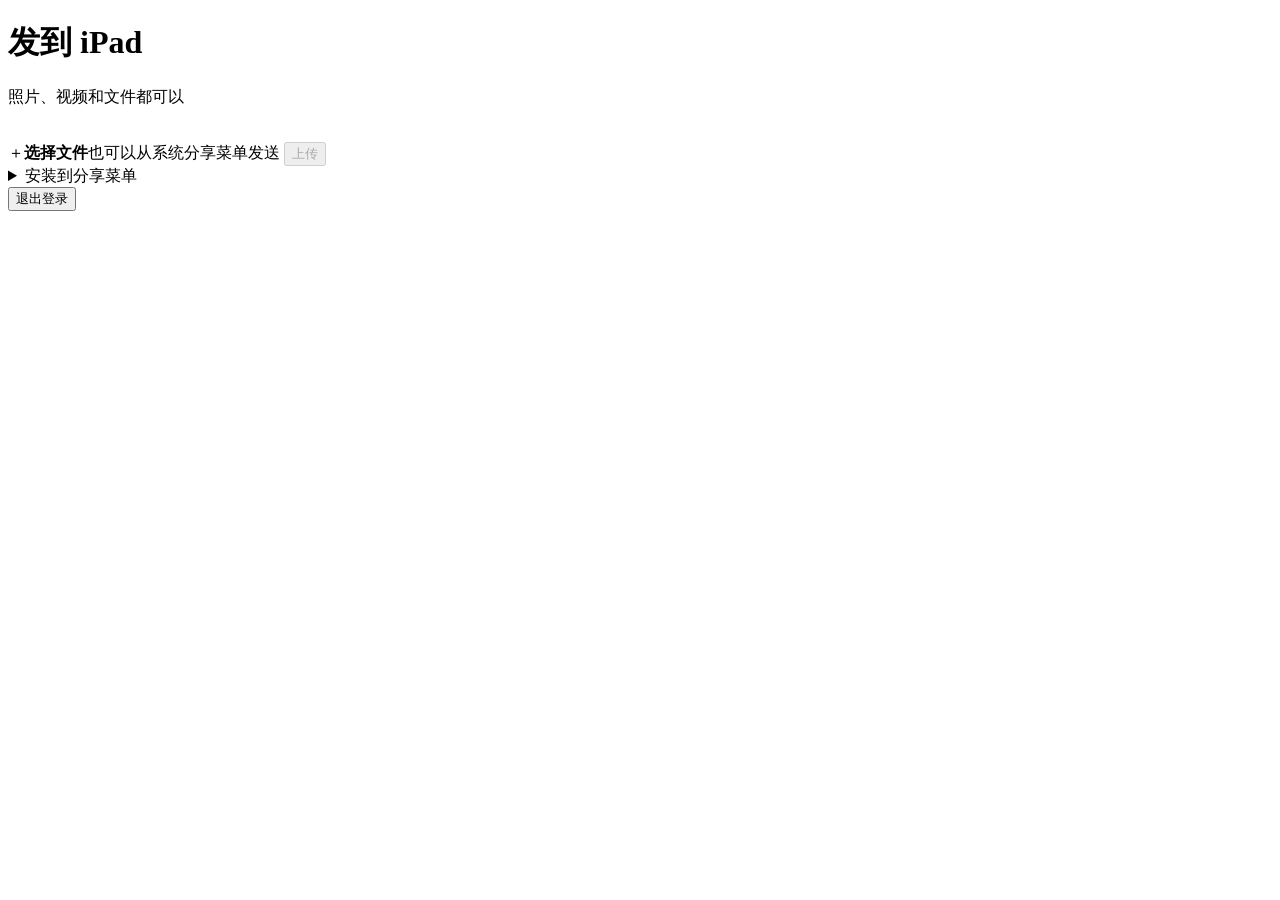
==== app/static/index.html @ c8139556 "Prepare self-hosted Android to iPad drop service" ====
<!doctype html>
<html lang="zh-CN">
<head>
  <meta charset="utf-8">
  <meta name="viewport" content="width=device-width,initial-scale=1,viewport-fit=cover">
  <meta name="theme-color" content="#2457e6">
  <link rel="manifest" href="manifest.webmanifest">
  <link rel="icon" href="static/icon-192.png">
  <link rel="stylesheet" href="static/style.css">
  <title>发到 iPad</title>
</head>
<body>
  <main class="card">
    <header><div><h1>发到 iPad</h1><p class="muted">照片、视频和文件都可以</p></div><img class="logo small" src="static/icon-192.png" alt=""></header>
    <form id="upload-form" enctype="multipart/form-data">
      <label class="drop-zone" for="files"><span class="plus">＋</span><strong>选择文件</strong><span>也可以从系统分享菜单发送</span></label>
      <input id="files" name="files" type="file" multiple required hidden>
      <div id="selection" class="selection" hidden></div>
      <button id="send" type="submit" disabled>上传</button>
    </form>
    <div id="status" class="status" role="status"></div>
    <details><summary>安装到分享菜单</summary><p>用 Chrome 打开本页，选择“添加到主屏幕”或“安装应用”。安装完成后，“发到 iPad”会出现在系统分享菜单。</p></details>
    <form method="post" action="logout"><button class="link-button" type="submit">退出登录</button></form>
  </main>
  <script src="static/app.js"></script>
</body>
</html>
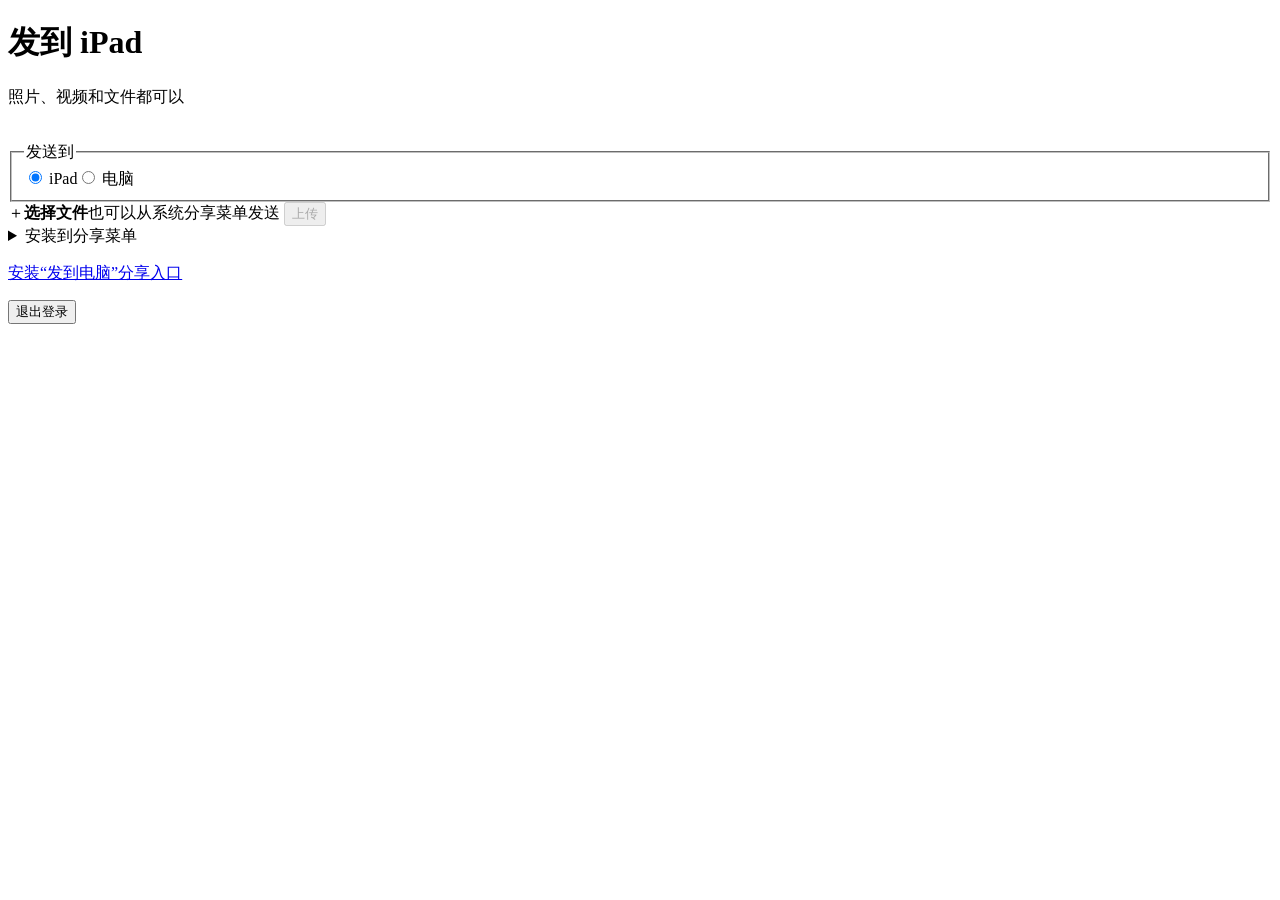
==== commit aecd2ac8: "Add isolated PC delivery and Windows desktop receiver" ====
--- a/app/static/index.html
+++ b/app/static/index.html
@@ -7,12 +7,14 @@
   <link rel="manifest" href="manifest.webmanifest">
   <link rel="icon" href="static/icon-192.png">
   <link rel="stylesheet" href="static/style.css">
+  <link rel="stylesheet" href="static/targets.css">
   <title>发到 iPad</title>
 </head>
-<body>
+<body data-target="ipad">
   <main class="card">
     <header><div><h1>发到 iPad</h1><p class="muted">照片、视频和文件都可以</p></div><img class="logo small" src="static/icon-192.png" alt=""></header>
     <form id="upload-form" enctype="multipart/form-data">
+      <fieldset class="targets"><legend>发送到</legend><label><input type="radio" name="target" value="ipad" checked> iPad</label><label><input type="radio" name="target" value="pc"> 电脑</label></fieldset>
       <label class="drop-zone" for="files"><span class="plus">＋</span><strong>选择文件</strong><span>也可以从系统分享菜单发送</span></label>
       <input id="files" name="files" type="file" multiple required hidden>
       <div id="selection" class="selection" hidden></div>
@@ -20,6 +22,7 @@
     </form>
     <div id="status" class="status" role="status"></div>
     <details><summary>安装到分享菜单</summary><p>用 Chrome 打开本页，选择“添加到主屏幕”或“安装应用”。安装完成后，“发到 iPad”会出现在系统分享菜单。</p></details>
+    <p><a href="pc/">安装“发到电脑”分享入口</a></p>
     <form method="post" action="logout"><button class="link-button" type="submit">退出登录</button></form>
   </main>
   <script src="static/app.js"></script>
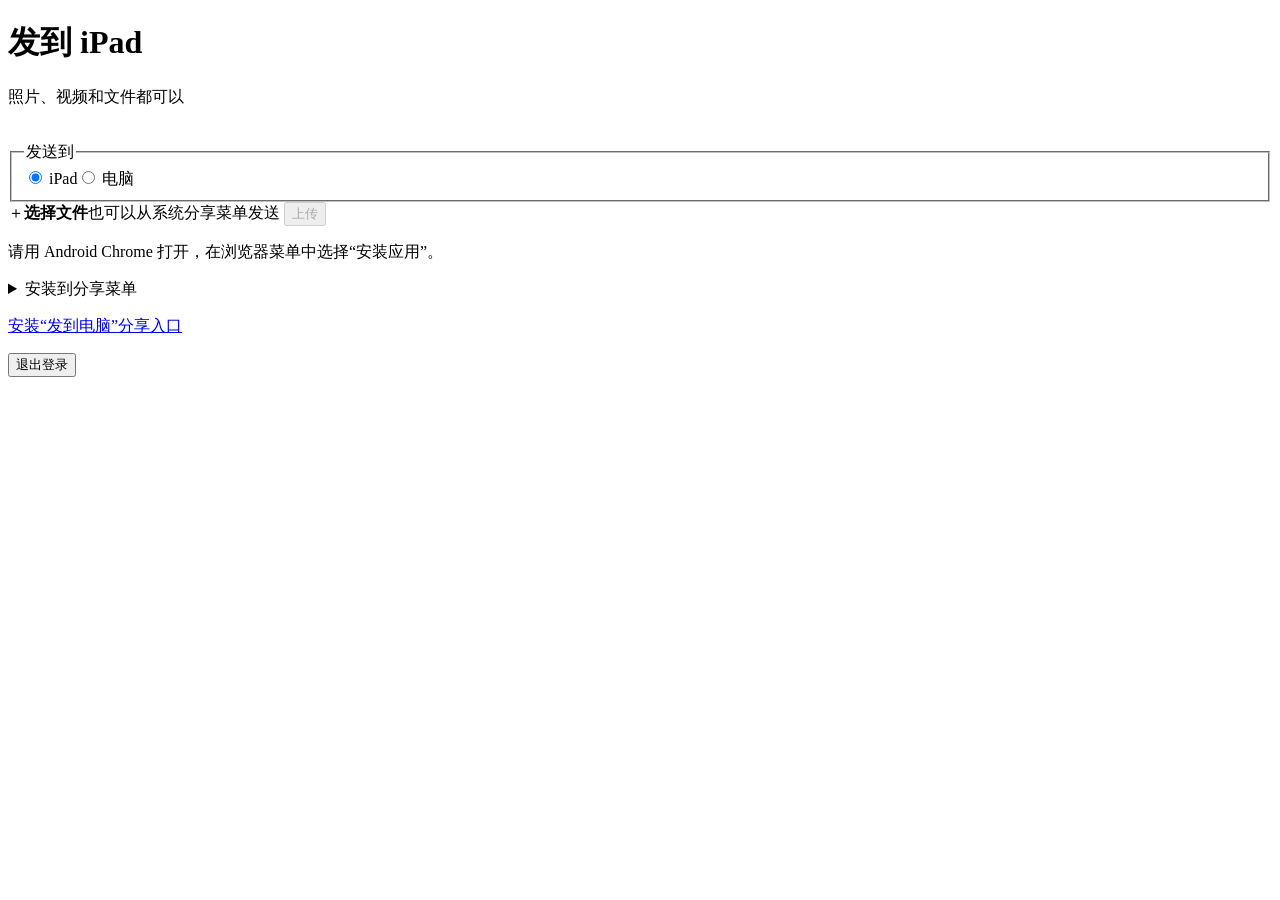
==== commit 33b3900a: "Fix PWA install scopes and restore legacy share handling" ====
--- a/app/static/index.html
+++ b/app/static/index.html
@@ -21,10 +21,13 @@
       <button id="send" type="submit" disabled>上传</button>
     </form>
     <div id="status" class="status" role="status"></div>
+    <button id="install" type="button" hidden>安装到手机分享菜单</button>
+    <p id="install-hint" class="muted">请用 Android Chrome 打开，在浏览器菜单中选择“安装应用”。</p>
     <details><summary>安装到分享菜单</summary><p>用 Chrome 打开本页，选择“添加到主屏幕”或“安装应用”。安装完成后，“发到 iPad”会出现在系统分享菜单。</p></details>
     <p><a href="pc/">安装“发到电脑”分享入口</a></p>
     <form method="post" action="logout"><button class="link-button" type="submit">退出登录</button></form>
   </main>
   <script src="static/app.js"></script>
+  <script src="static/install.js"></script>
 </body>
 </html>
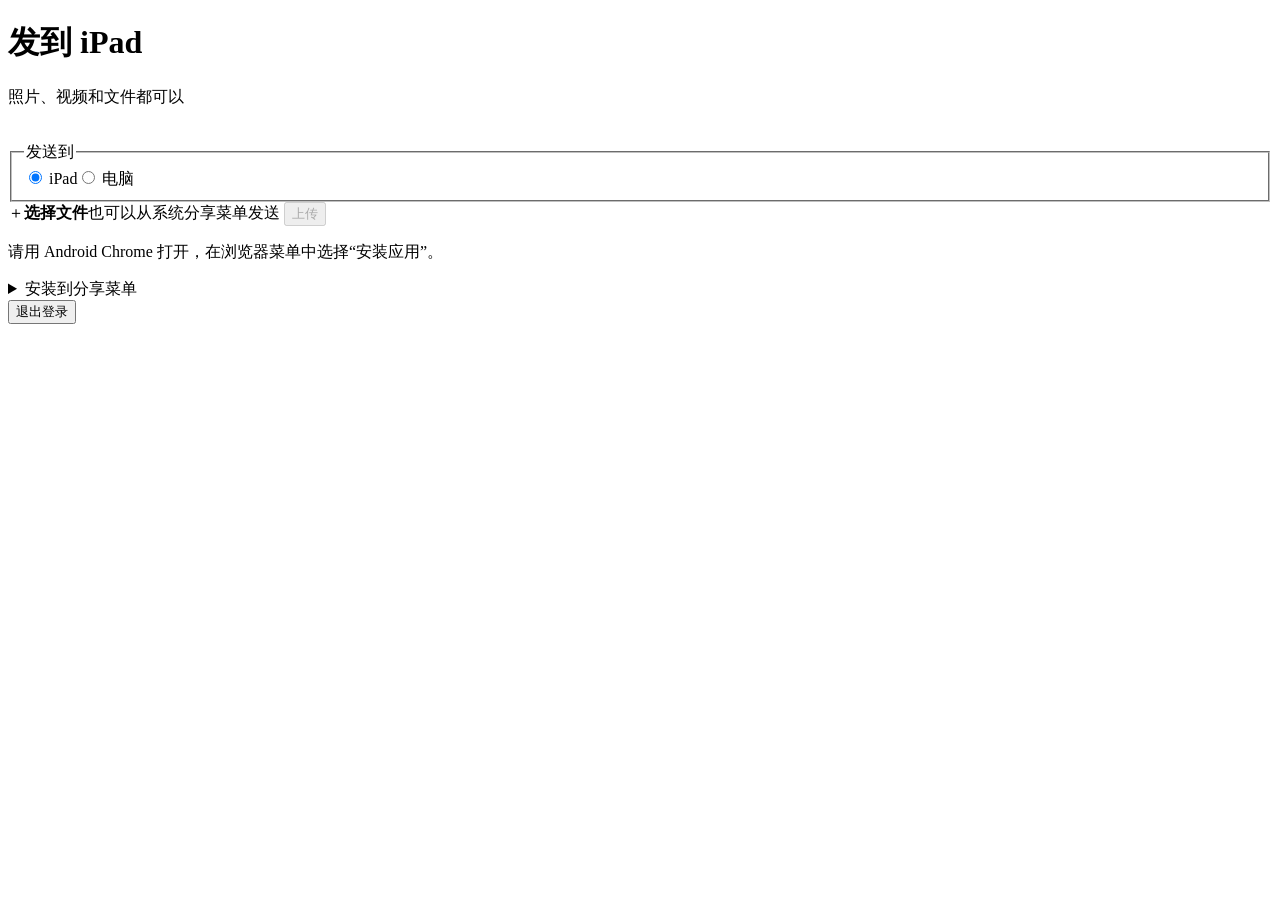
==== commit 1ba184f1: "Notify Windows on received files and remove confusing install links" ====
--- a/app/static/index.html
+++ b/app/static/index.html
@@ -24,7 +24,6 @@
     <button id="install" type="button" hidden>安装到手机分享菜单</button>
     <p id="install-hint" class="muted">请用 Android Chrome 打开，在浏览器菜单中选择“安装应用”。</p>
     <details><summary>安装到分享菜单</summary><p>用 Chrome 打开本页，选择“添加到主屏幕”或“安装应用”。安装完成后，“发到 iPad”会出现在系统分享菜单。</p></details>
-    <p><a href="pc/">安装“发到电脑”分享入口</a></p>
     <form method="post" action="logout"><button class="link-button" type="submit">退出登录</button></form>
   </main>
   <script src="static/app.js"></script>
